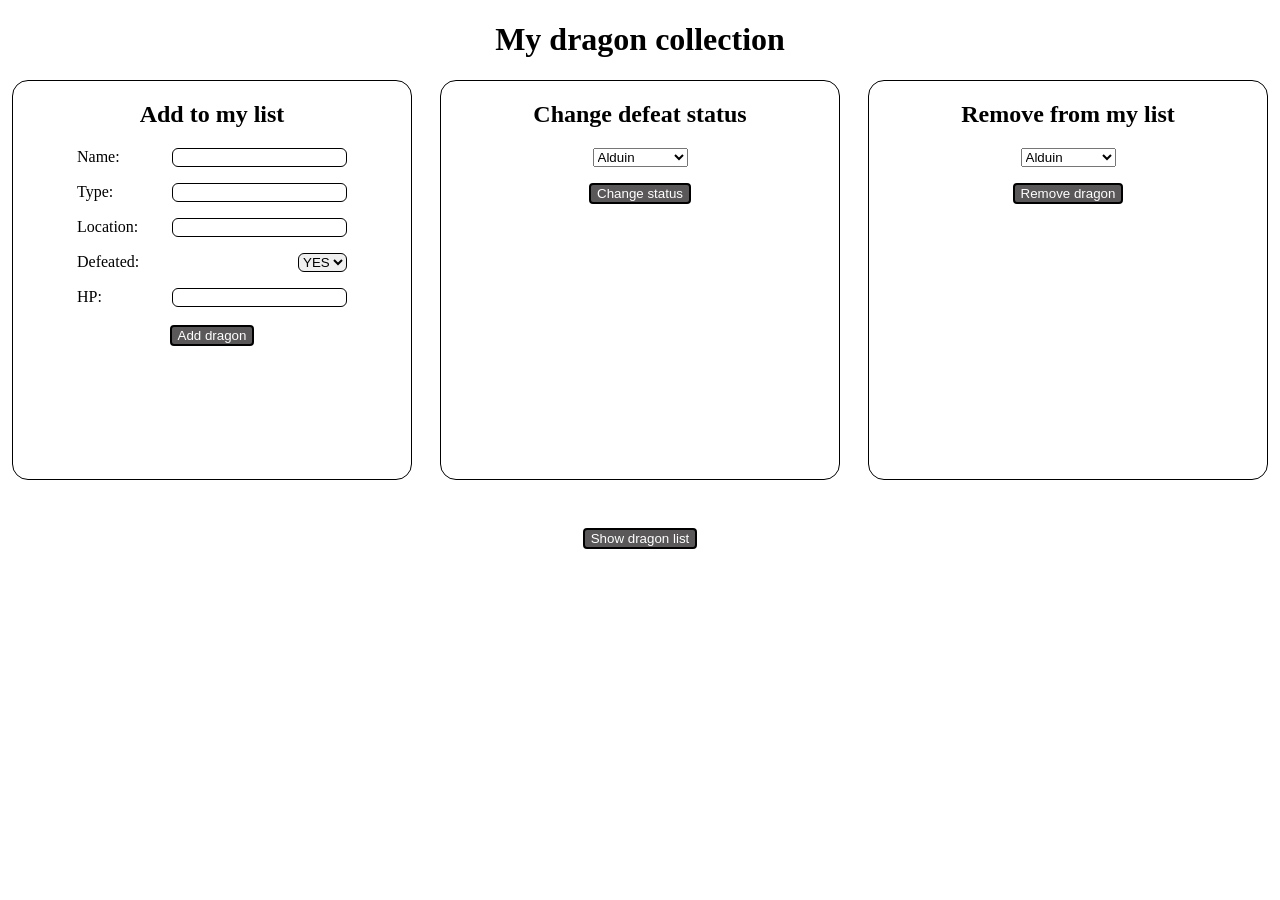
==== index.html @ 45a4e4d8 "init repo for dragon-project" ====
<!doctype html>
<html lang="en">
  <head>
    <meta charset="UTF-8" />
    <meta name="viewport" content="width=device-width, initial-scale=1.0" />
    <title>Dragon collection</title>
    <link rel="stylesheet" href="style.css" />
  </head>
  <body>
    <header>
      <h1>My dragon collection</h1>
    </header>
    <main>
      <section class="actions">
        <section class="action" id="addDragon">
          <h2>Add to my list</h2>
          <div class="attributes attributes--inputs">
            <label class="attributes--label" for="dragonName">Name:</label>
            <input class="attributes--input" id="dragonName" type="text" />
          </div>
          <span class="hint">This field must be filled</span>
          <div class="attributes attributes--inputs">
            <label class="attributes--label" for="dragonType">Type:</label>
            <input class="attributes--input" id="dragonType" type="text" />
          </div>
          <span class="hint">This field must be filled</span>
          <div class="attributes attributes--inputs">
            <label class="attributes--label" for="dragonLocation"
              >Location:</label
            >
            <input class="attributes--input" id="dragonLocation" type="text" />
          </div>
          <span class="hint">This field must be filled</span>
          <div class="attributes attributes--inputs">
            <label class="attributes--label" for="isDefeated">Defeated:</label>
            <select class="attributes--input" id="isDefeated">
              <option value="true">YES</option>
              <option value="false">NO</option>
            </select>
          </div>
          <span class="hint">This field must be filled</span>
          <div class="attributes attributes--inputs">
            <label class="attributes--label" for="healthPoints">HP:</label>
            <input class="attributes--input" id="healthPoints" type="text" />
          </div>
          <span class="hint">This field must be filled</span>

          <br />
          <button class="main--btn" id="addBtn">Add dragon</button>
        </section>

        <section class="action" id="defeatStatus">
          <h2>Change defeat status</h2>
          <div class="attributes">
            <select name="dragonList" id="defeatStatusDragonList"></select>
          </div>
          <button class="main--btn" id="toggleBtn">Change status</button>
        </section>
        <section class="action" id="removeDragon">
          <h2>Remove from my list</h2>
          <div class="attributes">
            <select name="dragonList" id="removeDragonDragonList"></select>
          </div>
          <button class="main--btn" id="removeBtn">Remove dragon</button>
        </section>
        <!-- <section class="action"> -->

        <!-- </section> -->
      </section>
      <button class="main--btn" id="displayBtn">Show dragon list</button>
      <ul id="output"></ul>
    </main>

    <script type="module" src="app.mjs"></script>
  </body>
</html>
---- style.css ----
* {
  box-sizing: border-box;
}

header {
  text-align: center;
}

main {
  display: flex;
  flex-direction: column;
  align-items: center;
  gap: 3rem;
}

.actions {
  display: flex;
  flex-direction: row;
  justify-content: space-evenly;
  width: 100vw;
  flex-wrap: wrap;
  gap: 1rem;
}

.action {
  text-align: center;
  min-width: 25rem;
  min-height: 25rem;
  border: 1px solid black;
  border-radius: 1rem;
}

.attributes {
  margin: 1rem;
}

.attributes--inputs {
  display: flex;
  justify-content: space-between;
  padding: 0 3rem 0 3rem;
  margin-bottom: 0;
}

.main--btn {
  cursor: pointer;
  background-color: rgb(90, 88, 88);
  color: white;
  border: solid 2px black;
  border-radius: 4px;
}

.main--btn:hover {
  background-color: white;
  color: rgb(90, 88, 88);
}

#displayBtn {
  text-align: center;
  max-width: fit-content;
}

.attributes--input {
  border: solid 1px black;
  border-radius: 6px;
}

.attributes--input:focus {
  background-color: rgb(90, 88, 88);
  color: white;
}

.hint {
  display: none;
  font-size: small;
  color: rgb(204, 29, 29);
}

/* .attributes--label {

} */
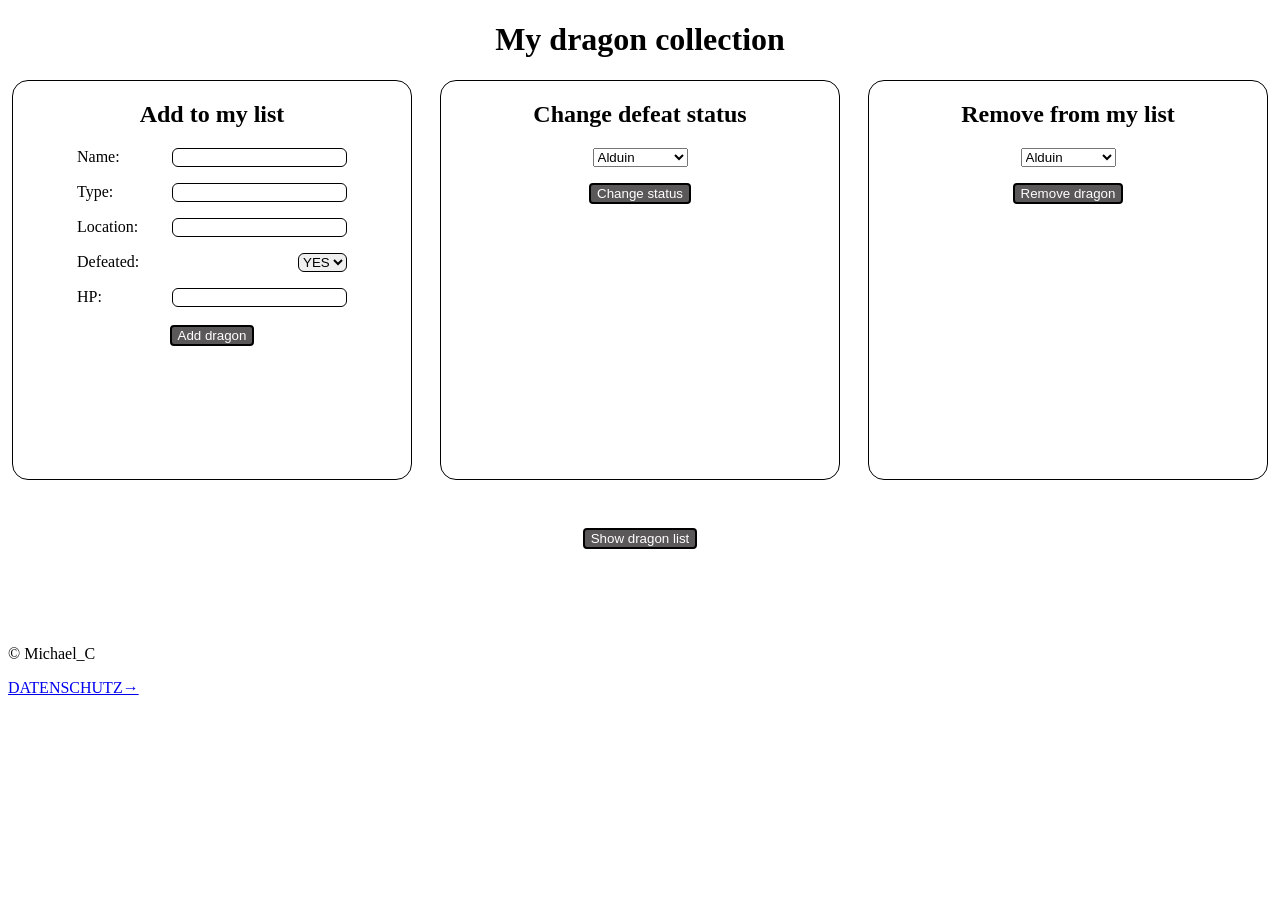
==== commit 175974ae: "add Datenschutz" ====
--- a/index.html
+++ b/index.html
@@ -71,6 +71,11 @@
       <ul id="output"></ul>
     </main>
 
+    <footer>
+      <p>&copy; Michael_C</p>
+      <a href="datenschutz.html">DATENSCHUTZ&rarr;</a>
+    </footer>
+
     <script type="module" src="app.mjs"></script>
   </body>
 </html>
